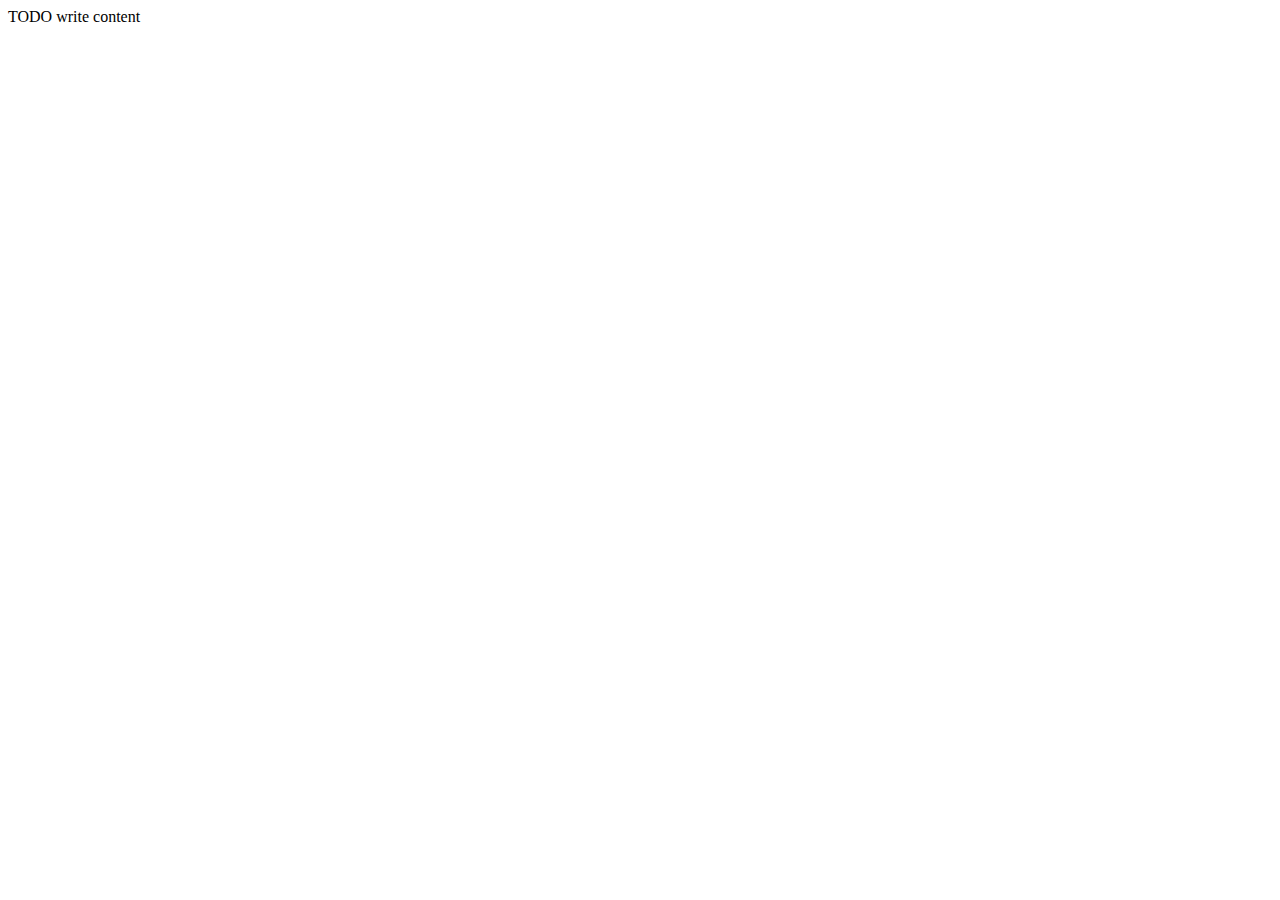
==== src/main/resources/static/mantenimientoEsmeril.html @ 265ce8b8 "Avance con el index/"Esmeriladoras"/"Taladros"" ====
<!DOCTYPE html>
<!--
Click nbfs://nbhost/SystemFileSystem/Templates/Licenses/license-default.txt to change this license
Click nbfs://nbhost/SystemFileSystem/Templates/Other/html.html to edit this template
-->
<html>
    <head>
        <title>TODO supply a title</title>
        <meta charset="UTF-8">
        <meta name="viewport" content="width=device-width, initial-scale=1.0">
    </head>
    <body>
        <div>TODO write content</div>
    </body>
</html>
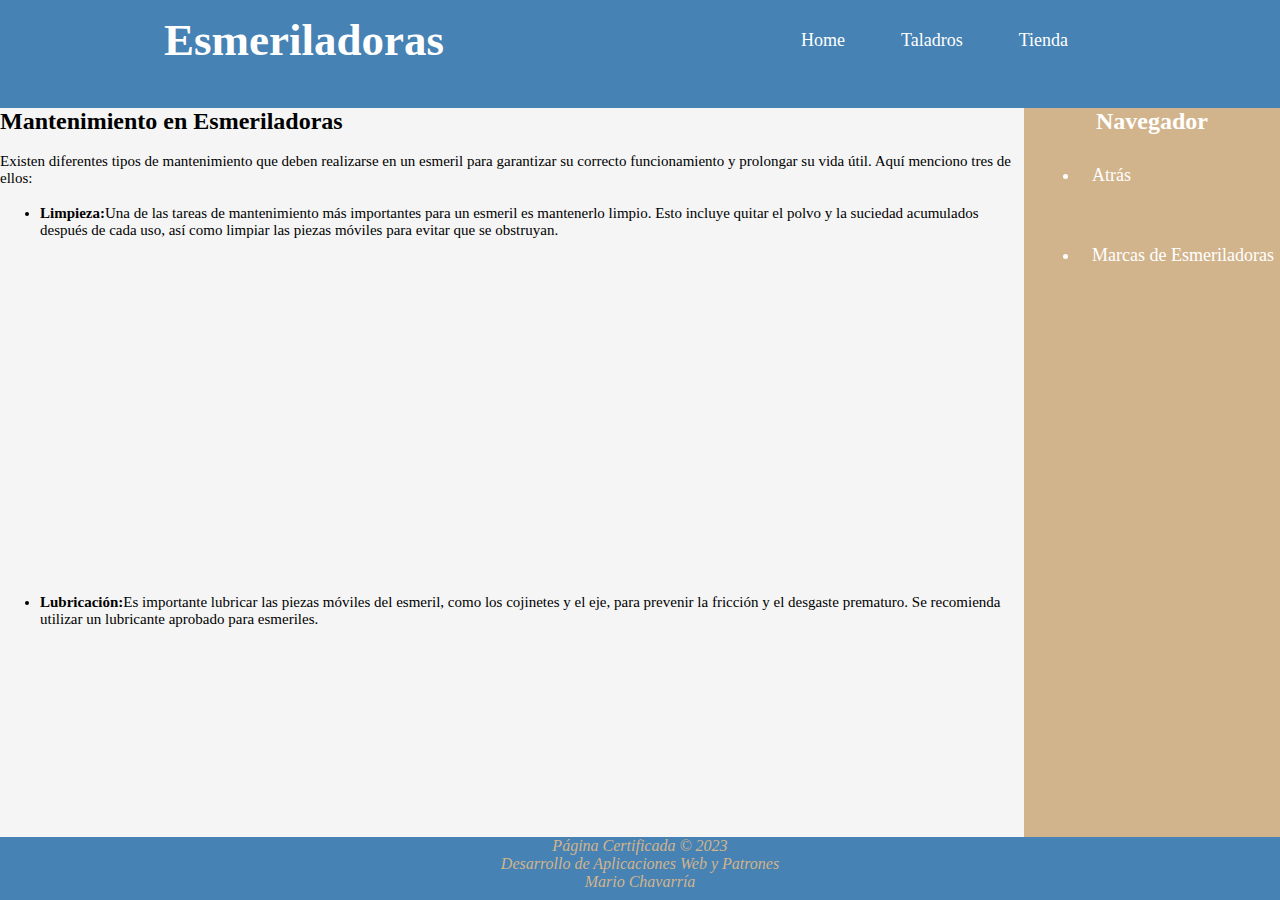
==== commit 1d774c96: "Se termina la tarea con las 8 paginas" ====
--- a/src/main/resources/static/mantenimientoEsmeril.html
+++ b/src/main/resources/static/mantenimientoEsmeril.html
@@ -1,15 +1,106 @@
 <!DOCTYPE html>
-<!--
-Click nbfs://nbhost/SystemFileSystem/Templates/Licenses/license-default.txt to change this license
-Click nbfs://nbhost/SystemFileSystem/Templates/Other/html.html to edit this template
--->
+
 <html>
     <head>
-        <title>TODO supply a title</title>
+        <title>Guía de herramientas eléctricas</title>
         <meta charset="UTF-8">
-        <meta name="viewport" content="width=device-width, initial-scale=1.0">
+        <link href="css/mesa.css" rel="stylesheet" type="text/css"/>
+        <link href="css/Pagina.css" rel="stylesheet" type="text/css"/>
+
+
     </head>
     <body>
-        <div>TODO write content</div>
+
+
+        <header class="header">
+            <nav class="nav">
+                <a href="Esmeril.html" class="logo nav-link">Esmeriladoras</a>
+                <ul class="nav-menu">
+                    <li class="nav-menu-item"><a class="nav-menu-link nav-link" href="index.html">Home</a></li>
+                    <li class="nav-menu-item"><a class="nav-menu-link nav-link" href="Taladros.html">Taladros</a></li>
+                    <li class="nav-menu-item"><a class="nav-menu-link nav-link" href="Tienda.html">Tienda</a></li>
+                </ul>
+            </nav>
+        </header>
+
+
+
+        <aside id="navegadorLateral">
+            <nav class="navLateral">
+                <h2>Navegador</h2>
+                <ul class="nav-menuLateral">
+                    <li class="nav-menu-itemLateral"><a class="nav-menu-linkLateral nav-linkLateral" href="Esmeril.html">Atrás</a></li>
+                    <li class="nav-menu-itemLateral"><a class="nav-menu-linkLateral nav-linkLateral" href="marcasEsmeril.html">Marcas de Esmeriladoras</a></li>
+                </ul>
+            </nav>
+        </aside>
+
+
+
+
+        <section id="contenido">
+            <h2>Mantenimiento en Esmeriladoras</h2>
+            <article>
+                <br/>
+                <p class="descripcion">Existen diferentes tipos de mantenimiento que deben realizarse en un esmeril para garantizar su correcto funcionamiento y prolongar su vida útil. Aquí menciono tres de ellos:</p>
+                <br/>
+                <ul class="descripcion">
+                    <li><strong>Limpieza:</strong>Una de las tareas de mantenimiento más importantes para un esmeril es mantenerlo limpio. Esto incluye quitar el polvo y la suciedad acumulados después de cada uso, así como limpiar las piezas móviles para evitar que se obstruyan.</li>
+                </ul>
+                <br/>
+                <iframe 
+                    width="560" 
+                    height="315" 
+                    src="https://www.youtube.com/embed/hhjZLcwV7xw" 
+                    title="YouTube video player" 
+                    frameborder="0" 
+                    allow="accelerometer; autoplay; clipboard-write; encrypted-media; gyroscope; picture-in-picture; web-share" 
+                    allowfullscreen>
+
+                </iframe>
+                <br/>
+
+                <br/>
+                <ul class="descripcion">
+                    <li><strong>Lubricación:</strong>Es importante lubricar las piezas móviles del esmeril, como los cojinetes y el eje, para prevenir la fricción y el desgaste prematuro. Se recomienda utilizar un lubricante aprobado para esmeriles.</li>
+                </ul>
+                <br/>
+                <iframe 
+                    width="560" 
+                    height="315" 
+                    src="https://www.youtube.com/embed/nWvRIcuyJcI" 
+                    title="YouTube video player" 
+                    frameborder="0" 
+                    allow="accelerometer; autoplay; clipboard-write; encrypted-media; gyroscope; picture-in-picture; web-share" 
+                    allowfullscreen>
+                </iframe>
+                <br/>
+
+                <br/>
+                <ul class="descripcion">
+                    <li><strong>Verificación y ajuste:</strong>De vez en cuando, es necesario verificar el esmeril y ajustar cualquier parte que esté desgastada o fuera de su posición correcta. Esto puede incluir reemplazar las escobillas de carbón, ajustar el interruptor y verificar que la rueda esté montada correctamente.</li>
+                </ul>
+                <br/>
+                <iframe 
+                    width="560" 
+                    height="315" 
+                    src="https://www.youtube.com/embed/m9nHV9FZNeY" 
+                    title="YouTube video player" 
+                    frameborder="0" 
+                    allow="accelerometer; autoplay; clipboard-write; encrypted-media; gyroscope; picture-in-picture; web-share" 
+                    allowfullscreen>
+                </iframe>
+                <br/>
+
+                <br/>
+                <p class="descripcion">Es importante realizar estas tareas de mantenimiento periódicamente para asegurarse de que el esmeril funcione de manera eficiente y segura. Además, al realizar el mantenimiento adecuado, se puede prolongar la vida útil de la herramienta y ahorrar dinero en la reparación o reemplazo de piezas dañadas.</p>
+                <br/>
+            </article>    
+        </section>
+
+        <footer id="piePagina">
+            <address class="lineasDireccion">Página Certificada &COPY; 2023 </address><address class="lineasDireccion">Desarrollo de Aplicaciones Web y Patrones</address><address class="lineasDireccion">Mario Chavarría</address>
+        </footer>
+        
     </body>
 </html>
--- a/src/main/resources/static/css/mesa.css
+++ b/src/main/resources/static/css/mesa.css
@@ -0,0 +1,71 @@
+
+#navegadorLateral {
+    position: absolute;
+    top: 12%;
+    left: 80%;
+    height: 81%;
+    width: 20%;
+    background-color: tan;
+    color: white;
+}
+
+#contenido {
+    position: absolute;
+    top: 12%;
+    left: 0;
+    height: 81%;
+    width: 80%;
+    background-color: whitesmoke;
+    color: black;
+    overflow: auto;
+}
+
+.descripcion{
+    font-size: 15px;
+}
+
+#tablaResumen tr:nth-child(odd){
+    background-color: whitesmoke;
+    color: black;
+}
+
+#tablaResumen tr:nth-child(even){
+    background-color: whitesmoke;
+    color: black;
+}
+
+
+
+
+
+
+
+
+
+
+
+
+
+
+
+
+
+
+
+
+
+#piePagina{
+    position: absolute;
+    bottom: 0%;
+    left: 0%;
+    height: 7%;
+    width: 100%;
+    background-color: steelblue;
+    color: tan;
+    vertical-align: middle;
+}
+
+.lineasDireccion{
+    text-align: center
+}
+
--- a/src/main/resources/static/css/Pagina.css
+++ b/src/main/resources/static/css/Pagina.css
@@ -0,0 +1,154 @@
+*{
+    margin: 0;
+    box-sizing: border-box;
+}
+
+
+.header{
+    background-color: steelblue;
+    height: 12%;
+    position: fixed;
+    top: 0;
+    left: 0;
+    width: 100%;
+}
+
+.nav{
+    display: flex;
+    justify-content: space-between;
+    max-width: 992px;
+    margin: 0 auto;
+    
+}
+
+.nav-link{
+    color: white;
+    text-decoration: none;
+    
+}
+
+.logo{
+    font-size: 45px;
+    font-weight: bold;
+    padding: 0 20px;
+    line-height: 80px;
+    
+    
+}
+
+.nav-menu{
+    display: flex;
+    margin-right: 40px;
+    list-style: none;
+    
+}
+
+.nav-menu-item{
+    font-size: 18px;
+    margin: 0 16px;
+    line-height: 80px;
+    width: max-content;    
+}
+
+.nav-menu-link{
+    padding: 8px 12px;
+    border-radius: 10px;
+    
+}
+
+.nav-menu-link:hover{
+    background-color: tan;
+    transition: 0.7s;
+    
+}
+
+
+
+
+
+.navLateral{
+    text-align: center;
+    justify-content: space-between;
+    max-width: 992px;
+    margin: 0 auto;
+    
+    
+}
+
+.nav-linkLateral{
+    color: white;
+    text-decoration: none;
+    
+    
+}
+
+.nav-menuLateral{
+    text-align: center;
+    margin-right: 40px;
+    
+    
+}
+
+.nav-menu-itemLateral{
+    font-size: 18px;
+    margin: 0 16px;
+    line-height: 80px;
+    width: max-content;    
+}
+
+
+.nav-menu-linkLateral{
+    padding: 8px 12px;
+    border-radius: 10px;
+    
+}
+
+.nav-menu-linkLateral:hover{
+    background-color: steelblue;
+    transition: 0.7s;
+    
+}
+
+
+
+
+
+
+
+
+
+
+.nav-linkContenido{
+    color: black;
+    text-decoration: none;
+    
+    
+}
+
+.nav-menuContenido{
+    text-align: center;
+    margin-right: 40px;
+    list-style: none;
+    
+    
+}
+
+.nav-menu-itemContenido{
+    font-size: 18px;
+    margin: 0 16px;
+    line-height: 80px;
+    width: max-content;    
+}
+
+
+.nav-menu-linkContenido{
+    padding: 8px 12px;
+    border-radius: 10px;
+    
+}
+
+.nav-menu-linkContenido:hover{
+    background-color: tan;
+    transition: 0.7s;
+    
+}
